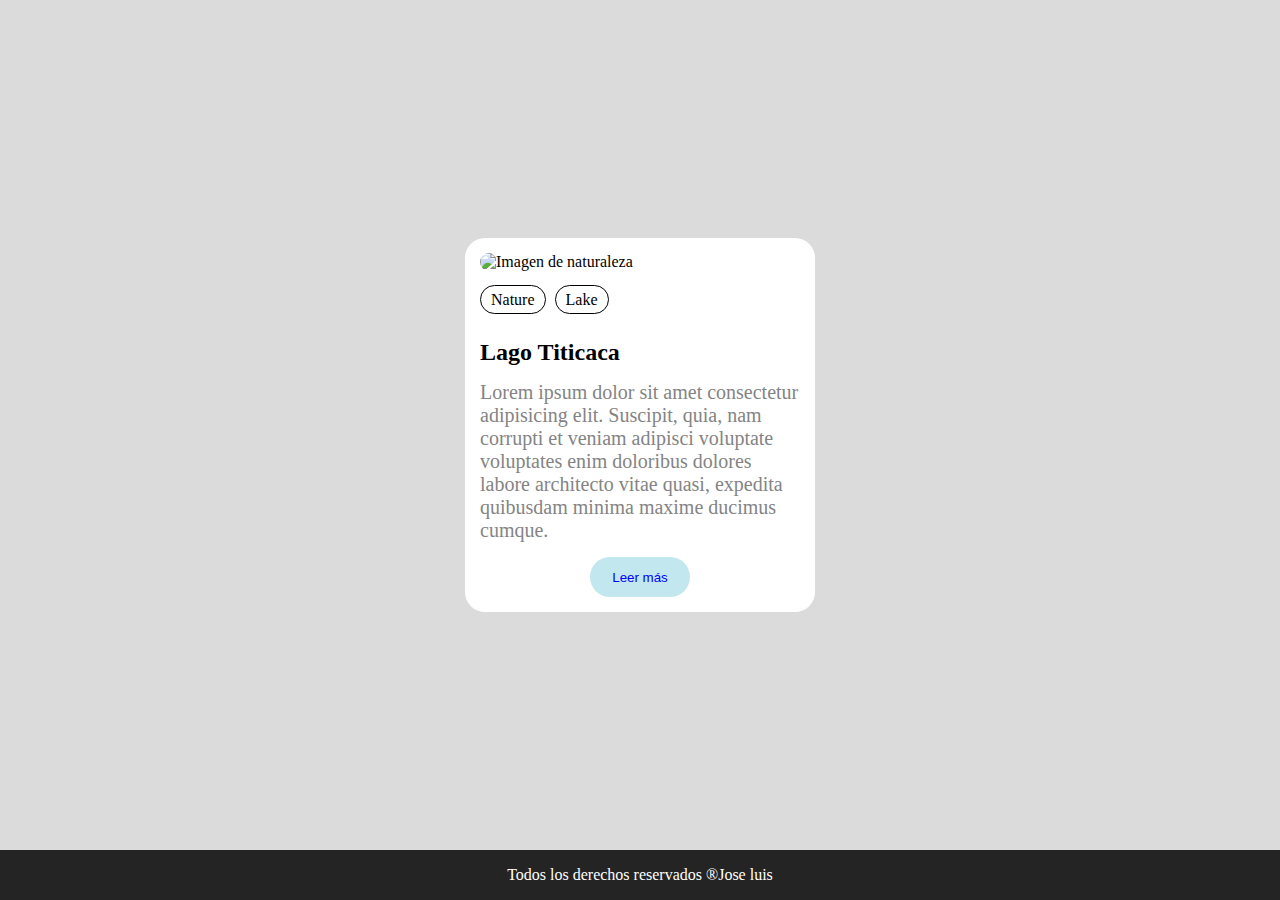
==== ejercicio01.html @ d3e2fede "ejercicio1.html" ====
<!DOCTYPE html>
<html lang="en">
<head>
    <meta charset="UTF-8">
    <meta name="viewport" content="width=device-width, initial-scale=1.0">
    <title>Document</title>
    <link rel="stylesheet" href="/css/ejericicio01.css">
</head>
<body>
    <main>
        <div class="tarjeta"> 
            <img src="img/ejercicios1.png" alt="Imagen de naturaleza">
            <section>
                <span class="chips">Nature</span>
                <span class="chips">Lake</span>
            </section>                
            <h2>Lago Titicaca</h2>
            <p>Lorem ipsum dolor sit amet consectetur adipisicing elit. Suscipit, quia, nam corrupti et veniam adipisci voluptate voluptates enim doloribus dolores labore architecto vitae quasi, expedita quibusdam minima maxime ducimus cumque.</p>
            <input class="boton" type="submit" value="Leer más">
        </div>
    </main>
    <footer> Todos los derechos reservados &reg;Jose luis</footer>
</body>
</html>
---- css/ejericicio01.css ----
* {
    box-sizing: border-box;
    margin: 0;
}

body {
    margin: 0;
}

h2{
    font-weight: 700;
    margin: 30px 0 15px;
}

p{
    color: #848484;
    font-size: 20px;
    margin-bottom: 15px;
}

main {
    background-color: #dbdbdb;
    height: calc(100vh - 50px);
    display: grid;
    place-items: center;
}


footer {
    height: 50px;
    display: grid;
    place-items: center;
    background-color: #242424;
    color: white;
}

.tarjeta {
    display: flex;
    flex-direction: column;
    width: 350px;
    background-color: white;
    border-radius: 20px;
    padding: 15px;
    margin: 10px;

}

.tarjeta img{

    border-radius: 10px;
    margin-bottom: 20px;    
}

.chips{
    border: 1px solid black;
    border-radius: 20px;
    padding: 5px 10px 5px 10px;
    margin-right: 5px;
}

.boton{
    width: 100px;
    height: 40px;
    margin: auto;
    background-color:#c3e7ee;
    color: blue;
    border: none;
    border-radius: inherit;
}
/* #dbdbdb */
/* boton #c3e7ee */
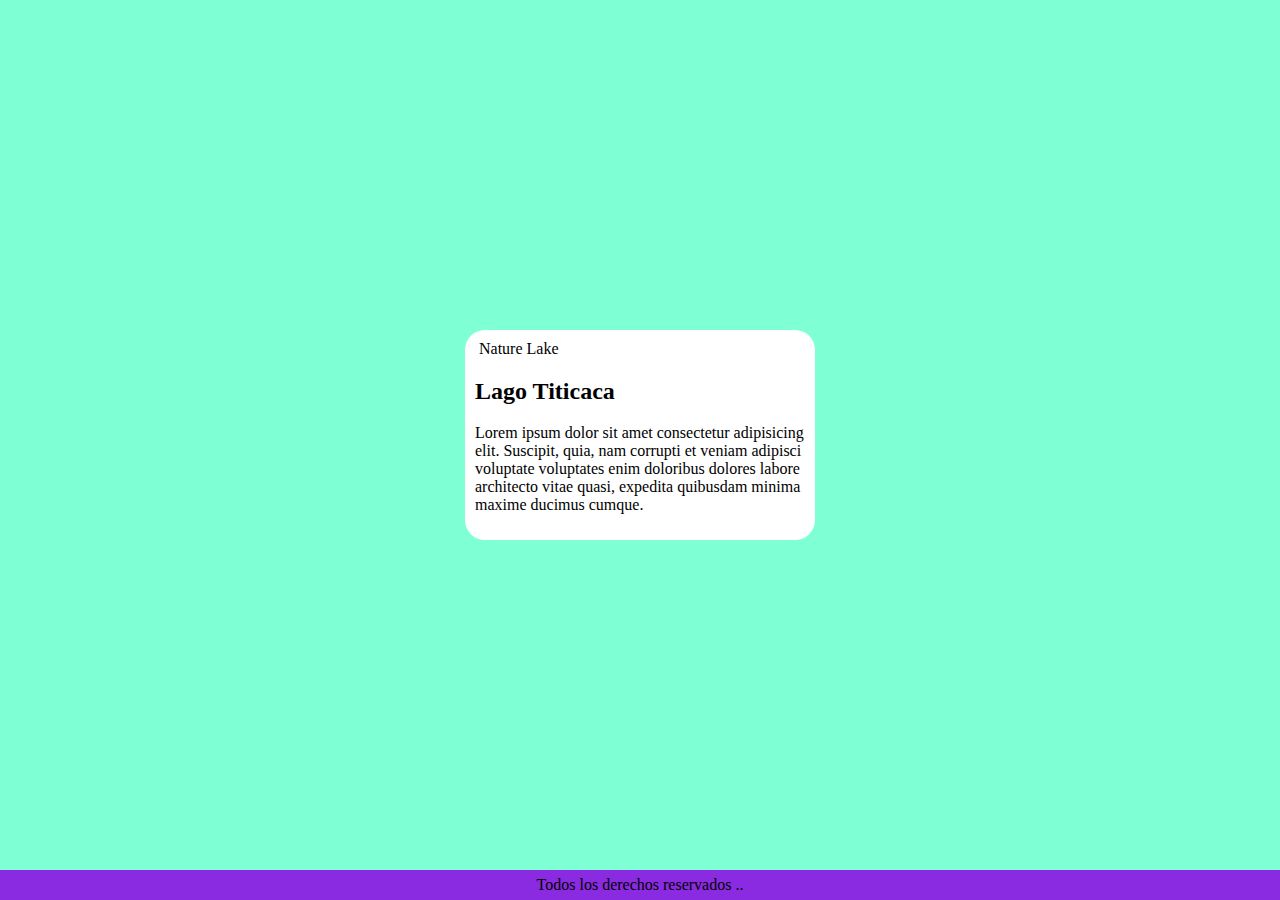
==== commit e916a12c: "Ejercicio 2" ====
--- a/ejercicio01.html
+++ b/ejercicio01.html
@@ -9,16 +9,14 @@
 <body>
     <main>
         <div class="tarjeta"> 
-            <img src="img/ejercicios1.png" alt="Imagen de naturaleza">
-            <section>
-                <span class="chips">Nature</span>
-                <span class="chips">Lake</span>
-            </section>                
+           
+            <img src="" alt="">
+            <span class="chips">Nature</span>
+            <span class="chips">Lake</span>
             <h2>Lago Titicaca</h2>
             <p>Lorem ipsum dolor sit amet consectetur adipisicing elit. Suscipit, quia, nam corrupti et veniam adipisci voluptate voluptates enim doloribus dolores labore architecto vitae quasi, expedita quibusdam minima maxime ducimus cumque.</p>
-            <input class="boton" type="submit" value="Leer más">
         </div>
     </main>
-    <footer> Todos los derechos reservados &reg;Jose luis</footer>
+    <footer> Todos los derechos reservados ..</footer>
 </body>
 </html>--- a/css/ejericicio01.css
+++ b/css/ejericicio01.css
@@ -1,71 +1,34 @@
 * {
     box-sizing: border-box;
-    margin: 0;
 }
 
 body {
     margin: 0;
 }
 
-h2{
-    font-weight: 700;
-    margin: 30px 0 15px;
-}
+main {
+    height: calc(100vh - 30px);
+    background-color: aquamarine;
 
-p{
-    color: #848484;
-    font-size: 20px;
-    margin-bottom: 15px;
-}
-
-main {
-    background-color: #dbdbdb;
-    height: calc(100vh - 50px);
+    /* Centrado vertical y horizontal de sus hijos*/
     display: grid;
     place-items: center;
 }
 
+footer {
+    height: 30px;
+    background-color: blueviolet;
 
-footer {
-    height: 50px;
     display: grid;
     place-items: center;
-    background-color: #242424;
-    color: white;
 }
 
 .tarjeta {
-    display: flex;
-    flex-direction: column;
     width: 350px;
     background-color: white;
     border-radius: 20px;
-    padding: 15px;
+    /* border: 1px solid gray; */
+    padding: 10px;
     margin: 10px;
 
-}
-
-.tarjeta img{
-
-    border-radius: 10px;
-    margin-bottom: 20px;    
-}
-
-.chips{
-    border: 1px solid black;
-    border-radius: 20px;
-    padding: 5px 10px 5px 10px;
-    margin-right: 5px;
-}
-
-.boton{
-    width: 100px;
-    height: 40px;
-    margin: auto;
-    background-color:#c3e7ee;
-    color: blue;
-    border: none;
-    border-radius: inherit;
-}
-/* #dbdbdb */
-/* boton #c3e7ee */+}